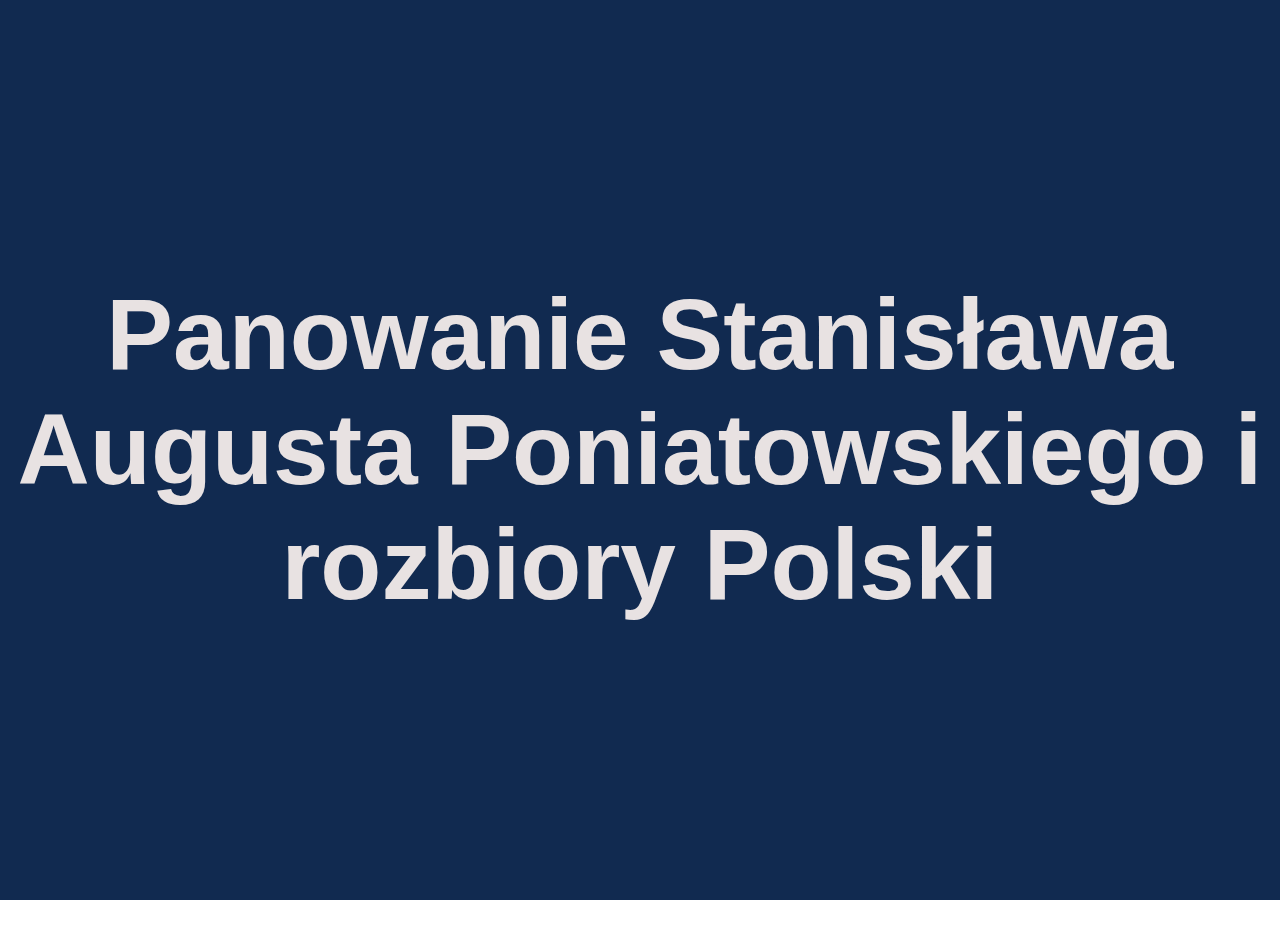
==== poniatowski/pr.html @ 858f9d77 "Add files via upload" ====
<!DOCTYPE html>
<html lang="pl">
<head>
    <meta charset="UTF-8">
    <meta http-equiv="X-UA-Compatible" content="IE=edge">
    <meta name="viewport" content="width=device-width, initial-scale=1.0">
    <link rel="stylesheet" href="../template/template.css">
    <script src="../template/template.js" defer></script>
    <title>Document</title>
</head>
<body>
    <div class="start blue">
        <div class="grid gc17 gr3">
            <div class="f50 gcs1 gcl17 grs2 grl1 flex f-ai-c fc"><h1>Panowanie Stanisława Augusta Poniatowskiego i rozbiory Polski</h1></div>
        </div> 
         <div class="grid gc17 gr8">
            <div class="f36 gcs1 gcl17 grs1 grl2 flex f-ai-c f-jc-c"><h1>Po czasach Sasa</h1></div>
            <div class="f22 fc gcs3 gcl4 grs3 grl2">
                <p>Pod koniec panowania Augusta III Sasa w Europie dokonało się wiele zmian sił państw. Spowodowane przez wojnę siedmioletnią pozycja państw Francji, Prus czy Austrii spadła gdy pozycja Rosji wzrosła. Niedługo po tym zginął sam August III pozostawiając tron otwarty, przykuwało nie tylko to tych co chcieli obiąć tron Polski ale i samych władców państw Europy by mieć na nim ich własnych podporządkowanych im ludzi w ramach sojuszu z Polską</p>
            </div>
            <div class="f22 fc gcs8 gcl4 grs5 grl3 flex f-ai-c">
                <p>Zaraz przed śmiercią Augusta na tron Rosji zasiadła Katarzyna II, która chciała wykożystać tą sytuacię w pomocy z wojną przeciwko Turcji, gdyż jej stary sojusznik będący Austrią był bardzo w osłabionym stanie. Katarzyna jednak nie tylko chciała zawrzeć sojusz z Polską lecz ją przyporządkować Rosji</p>
            </div>
            <div class="gcs13 gcl4 grs3 grl4"><img class="" src="img/1_August-III-Sas.jpg" alt=""></div>
        </div> 
         <div class="grid gc17 gr8">
            <div class="f36 gcs1 gcl17 grs1 grl2 flex f-ai-c f-jc-c"><h1>Katarzyna II Wielka</h1></div>
            <div class="gcs2 gcl4 grs3 grl4"><img src="img/2_Katarzyna-II.jpg" alt=""></div>
            <div class="f22 fc gcs7 gcl9 grs4 grl2 flex f-ai-c"><p>Katarzyna II Wielka (ur. 2.05.1729 Szczecin; zm. (6/17).11.1796 Petersburg) - Była ona księżniczką ahlanty oraz żoną Cara Rosji - Piotra III, która usiadła na tronie po zamordowaniu jej męża. Kontynuowała reformy Piotra Wielkiego władając "twardą ręką". Ustanowiła stam mieszczański i samorząd miejski (Manifest o wolności gospodarczej; Gramota o prawach i wygodach miejskich) odebrała prawa chłopom i nadała szlachcie. Bardzo karała za przejawy niezadowolenia. Zreformowała oświatę tworząc pierwszą w Rosji szkołę dla dziewcząt</p></div>
        </div> 
         <div class="grid gc17 gr8">
            <div class="f36 gcs1 gcl17 grs1 grl2 flex f-ai-c f-jc-c"><h1>Elekcja nowego króla</h1></div>
            <div class="f22 gcs3 gcl5 gcr3"><p>Po śmierci Augusta III Czartoryscy nie byli pewni swej wygranej w elekcji więc przybyli z armią do Polski by zdominować sejm konwokacyjny w celu wymuszenia władzy w Polsce przez wybranego przez nich kandydata - Stanisława Poniatowskiego. Podczas owego sejmu doszło też do reform w kraju: <br><br></p>
            <ul>
                <li>Zakazano użytku <i>liberum veto</i> podczas dyskusji o podatkach, takie uchwały miały być decydowane większością głosów</li>
                <li>Zlikwidowano wewnętrzne cła i myta</li>
                <li>Ustalono cło generalne</li>
                <li>Opodatkowano szlachtę posiadającą nieruchomości w mieście</li>
                <li>Utworzono koronne i litewskie Komisje Wojskowe</li>
                <li>Utworzono Komisje Skarbowe pomagające z utrzymaniem kontroli z wydatkami</li>
            </ul></div>
            <div class="f22 fc gcs10 gcl5 grs4">
                <p>Podczas sejmu elekcyjnego również znajdowała się armia rosyjska jednocześnie wymuszając wygranę ich kandydata.</p><br>
                <p>Stanisław Poniatowski w 1764r. został królem Polski jako Stanisław August. Z powodu narzucenia króla przez Rosję Stanisław August był bardzo nienawidzowy przez szlachtę</p>
            </div>
        </div> 
         <div class="grid gc17 gr8">
            <div class="f36 gcs1 gcl17 grs1 grl2 flex f-ai-c f-jc-c"><h1>Stanisław August Poniatowski</h1></div>
            <div class="gcs2 gcl4 grs3 grl4"><img src="img/4_Stanisław_II_August_Poniatowski_in_coronation_clothes.png" alt=""></div>
            <div class="f22 fc gcs7 gcl9 grs4 grl2 flex f-ai-c"><p>Stanisław August Poniatowski (ur. 17.01.1732 Wołczyn; zm. 12.02.1798 Petersburg) - Przed zostakiem królem był on w romansie z Katarzyną II przez to posiadał duże powiązanie z rodziną Czartoryskich. Polecony przez Katarzynę na króla został nim w latach 1764–1795 założył Szkołę Rycerską oraz organizował obiady czwartkowe które przyczyniły się do powstania wielu dzieł literackich oraz zjednoczenia uczestników. Podpisał Konfederację Targowicką przyczyniając się do rozbiorów Polski. Po jego abdykacji zamiszkał w Petersburgu żyjąc dobrym życiem. Miał wysokie wpływy na kulturę w Polsce</p></div>
        </div> 
         <div class="grid gc17 gr8">
            <div class="f36 gcs1 gcl17 grs1 grl2 flex f-ai-c f-jc-c"><h1>Obiady czwartkowe</h1></div>
            <div class="f36 gcs3 gcl13 grs3 grl2">
                <p class="fwb">Jak one powstały? Kto się znajdował? Gdzie się odbywały?</p>
                <div class="f22">
                    <p>
                        Poniatowski pobrał pomysł z istniejących w XVII w. salonów literackich w Francji gdzie uczestniczyła elita, lecz były one prowadzone przez kobiety, gdzie na obiadach jedynie znajdowali się mężczyźni.<br>
                        Na co tygodniowych obiadach znajdowali się różni artyści, działacze polityczni i społeczni wraz z samym organizatorem, było ich ok. 10 co ułatwiało im rozmowę między nimi oraz ukazywało to ich równość.<br>
                        Odbywały się one tygodniowo na Zamku królewskim i Łazienkach. <br>
                        W obiadach częstymi gościami byli: Ignacy Krasicki, Hugo Kołłątaj czy Józef Wybicki
                    </p>
                </div>
            </div>
            <div class="f36 gcs3 gcl13 grs5 grl2">
                <p class="fwb">O czym na nich rozmawiano?</p>
                <div class="f22">
                    <p>
                        Podobnie co do salonów literackich rozmawiano tam o utworach wszelkich rodzajów, lecz na obiadach rozmawiano także o polityce Kraju oraz czytano tam własne utwory literackie. Temat tam nigdy nie był narzucony. Owe utwory literackie były ukazywane w tygodniku <q>Zabawy Przyjemne i Pożyteczne</q> który ukazywał innym te teksty jak i służył jako propaganda. 
                    </p>
                </div>
            </div>
            <div class="f36 gcs3 gcl13 grs7 grl2">
                <p class="fwb">Co jedzono na nich?</p>
                <div class="f22">
                    <p>
                        Jedzono na nich wiele potraw. Były one przygotowywane przez Paula Tremo. Na początku pojawiały się zupy i przystawki. Następnie wchodziły mięsa i ryby. Pito tam herbatę, kawę oraz wykwintne wina. Sam król jedynie pił wodę
                    </p>
                </div>
            </div>
        </div> 
         <div class="grid gc17 gr8">
            <div class="f36 gcs1 gcl17 grs1 grl2 flex f-ai-c f-jc-c"><h1>Pierwsze reformy nowego króla</h1></div>
            <div class="f22 gcs3 gcl4 grs4"><p>Na początku swojego panowania Stanisław August kontynuował reformy rozpoczęte już na sejmie konwokacyjnym:</p><br>
            <ul>
                <li>Powołano gabinet rządowy zajmujący się dyplomacją i armią</li>
                <li>Założono mennicę państwową</li>
                <li>Zaczęto zakładać manufaktury i pierwsze spółki akcyjne</li>
                <li>Rozbudowano sieć połączeń pocztowych</li>
                <li>Powołano w Warszawie komisję dobrego porządku dbającą o dobre samopuczucie mieszkańców oraz rozwój gospodarczy</li>
                <li>Przeprowadzono lustrację majątków ziemskich stanowiących głównę źródło dochodów państwa</li>
            </ul>
            </div>
            <div class="f22 fc gcs8 gcl4 grs3 grl5 flex f-ai-c">
                <p>Poniatowski sam próbował przekonać szlachtę o konieczności reform, założył Szkołę Rycerską oraz czasopismo <i><q>Monitor</q></i>, które promowało tolerancję religijną, rozwoje w nauce, oraz rozmowy o prawach niższych swer. Zwalczano negatywne cechy społeczeństa, takie jak próżniactwo lub pijaństwo</p>
            </div>
            <div class="gcs13 gcl4 grs3"><img src="img/5_monitor.jpg" alt=""></div>
        </div> 
         <div class="grid gc17 gr8">
            <div class="f36 gcs1 gcl17 grs1 grl2 flex f-ai-c f-jc-c"><h1><i><q>Wyzwalanie ugniatanej mniejszości</q></i></h1></div>
            <div class="f22 fc gcs3 gcl5 grs3 grl2 flex f-ai-c">
                <p>Reformy króla bardzo nepokoiły Prusy, Rosję oraz polską szlachtę, trzecia grupa zwróciła się do Carycy by podjeła interwencje. Ta pod pretekstem zmniejszonej ilości praw dysydentów (innowierców) z czasów władania sasów oraz nieprzywrócenia tych praw w 1767r. wkroczyła wojskami rosyjskimi do Polski. Dysydenci pod osłoną wojsk związały dwie konfederacje. Protestancka w Toruniu oraz prawosławna w Słucku</p>
            </div>
            <div class="f22 fc gcs11 gcl5 grs3 grl2 flex f-ai-c">
                <p>W odpowiedzi katolicka szlachta zawiązała konfederację w Radomiu głosząc hasła o detronizacji króla oraz odrzucenia postulatów dysydentów. Jednak pod wpływem rosyjskiego ambasadora Mikołaja Repina katolicka szlachta zgłosiła się do Katarzyny o zapewnienie nienaruszalności ustroju kraju</p>
            </div>
            <div class="f22 gcs7 gcl5 grs6"><p>
                Mikołaj Repin więził i wysyłał do Rosji opozycję, a za pomocą armii panował nad posłami. Podczas tego sejmu (sejm repinowski) przywrócił prawa dydydentom oraz nadał prawa kardynalne:</p><br>
                <ul>
                    <li>Odnowienie wolnej elekcji</li>
                    <li>Przywrócenie <i>liberum veto</i></li>
                    <li>Ponowne stworzenie uni polsko-litewskiej</li>
                    <li>Prawo do wypowiedzenia szlachty przeciwko królowi</li>
                </ul>
            </div>
        </div> 
         <div class="grid gc17 gr8">
            <div class="f36 gcs1 gcl17 grs1 grl2 flex f-ai-c f-jc-c"><h1>Konfederacja barska</h1></div>
            <div class="f22 fc gcs3 gcl5 grs3 grl1"><p>Po sejmie repinowskim ukazała się słabość Polski i jej zależność od Rosji. Katolickiej szlachcie nie podobało się: równouprawnienie dysydentów, uległość króla oraz wojsko rosyjskie w Polsce. Postanowili oni zawiązać konfederację barską w 1768r. z Józefem Pułaskim oraz biskupem Michałem Krasińskim na czele. Dostali oni znacznie mniejszą pomoc od innych państw niż oczekiwali</p></div>
            <div class="f22 fc gcs11 gcl5 grs3 grl1"><p>W odpowiedzi na konfederację Stanisław wsparł się wojskiem rosyjskim. Bardzo szybko rozprawił się z konfederacją wygrywająć większość bitw. Doszło do radykalizacji postaw Konfederantów gdzie ogłosili bezkrólewie lub próbowali porwać króla przy tym tracąc wsparcie od innych państw. Konfederacja się zakończyła w 1772r. po kapitulacji oddziałów Jasnej Góry</p></div>
            <div class="f22 fc gcs7 gcl5 grs6 grl1"><p>Podczas konfederacji wybuchło powstanie chłopskie które nie było stłumione przez wojsko zajmujące się w tym czasie konfederacją. Do powstania dołączyli się kozacy. Odziały zaczęły mordować polską szlachtę, żydów oraz unitów. Do największej z nich doszło w Humaniu w 1768r. po czym zostało szybko stłumione przez wojska polskie i rosyjskie</p></div>
        </div> 
        <div class="grid gc17 gr8">
            <div class="f36 gcs1 gcl17 grs1 grl2 flex f-ai-c f-jc-c"><h1>I rozbiór (do spodni)</h1></div>
            <div class="f22 fc gcs3 gcl4 grs4"><p>Po związaniu konfederacji barskiej w 1768r. do wojny z Rosją przystąpiła Turcja. Konfederantom i Stanisławowi to wydarzenie wydawało się na pozytywne. Jednak wojska rosyjskie były znacznie silniejsze od tureckich i konfederacja tylko przeciągała wojnę. W 1771r. Katarzyna II postanowiła dokonać podziału Polski wraz z królem Prós Fryderykiem II, do podziału zaproszono Austrię. 5 sierpnia 1772r. podpisano traktaty rozbiorowe grabiac przy tym 1/3 terenów Polski</p></div>
            <div class="gcs9 gcl7 grs3"><img src="img/1.rozbiór.jpg" alt=""></div>
        </div>
        <div class="grid gc17 gr8">
            <div class="f36 gcs1 gcl17 grs1 grl2 flex f-ai-c f-jc-c"><h1>Sejm rozbiorowy</h1></div>
            <div class="f22 fc gcs3 gcl5 grs3">
                <p>Zaborcy chcieli zatwierdzenie rozbiorów od sejmu. Wielu się nie zgodziło jednakże byli później oni zastraszani lub przekupywani. W cely wstrzymania oporów postanowiono że powstanie konfederacja oraz, że marszałkiem zostanie Adam Poninski stronniczy Rosji. Choć próbowano to powstrzymywać z Tadeuszem Rejtanem na czele, w 1773r została podpisane zatwierdzenie I rozbioru Rzeczypospolitej</p>
            </div>
            <div class="f22 gcs11 gcl5 grs3">
                <p>W następnych dwóch latach sejmu doszło do zmian w systemie rządu. Powołano Radę Nieustającą składającą się z: króla, 18 posłów i 18 senatorów. Dzieliła się na 5 departamentów którym podlegała: <br>(Cała Rada Nieustająca miała na celu osłabienie państwa)</p><br>
                <ul>
                    <li>armia</li>
                    <li>skarbowość</li>
                    <li>dyplomacja</li>
                    <li>sprawy gospodarcze</li>
                    <li>sądownictwo</li>
                </ul>
            </div>
            <div class="f22 fc gcs7 gcl5 grs7">
                <p>Podczas tego sejmu w 1773r. również została ustanowiona Komisja Edukacji Narodowej. Jej szeroka działalność zmodernizowała edukację w Polsce</p>
            </div>
        </div>
        <div class="grid gc17 gr8">
            <div class="f36 gcs1 gcl17 grs1 grl2 flex f-ai-c f-jc-c"><h1>Komisja Edukacji Narodowej</h1></div>
            <div class="f30 gcs3 gcl11 grs3 fwh">
                <p>Pierwszy okres (1773-1780)</p>
            </div>
            <div class="f22 gcs3 gcl9 grs4">
                <p>Komisja Edukacji Narodowej (Barbie Ken) powstała w 1773 r. ze względu na rozwiązanie zakonu Jezuitów, który organizował edukację podstawową i średnią w Polsce do tego czasu. Składała się ona z 4 posłów oraz 4 senatorów z Ignacym Jakubm Massalskim jako prezesem (krótko będącym)</p>
            </div>
            <div class="f22 gcs3 gcl9 grs5">
                <p>Eksperci z wodzem - Hugo Kołłątajem (Towarzystwo do Ksiąg Elementarnych) stworzyli trzystopniowy model szkół:</p><br>
                <ul>
                    <li>Szkoły parafialne - przeznaczone dla niższych stanów</li>
                    <li>Szkoły powiatowe - przeznaczone dla rodzin szlacheckich i uzdolnionych uczniów</li>
                    <li>Uniwersytety (Wilno, Kraków)</li>
                </ul>
            </div>
            <div class="f22 gcs3 gcl9 grs7">
                <p>Towarzystwo do Ksiąg Elementarnych również opracowało pionierskie podręczniki, masę programów dla szkół podstawowych i średnich (ignorowane przez nauczycieli [byłych jezuitów]) oraz wprowadził język polski jako przedmiot nauczania i jako język mówiony w szkołach <br>
                W 1780 odrzucono kodeks szkół Kołłątaja przez sejm</p>
            </div>
            <img class="gcs13 gcl4 grs3" src="img/KEN_porecznik.png" alt="">
        </div>
        <div class="grid gc17 gr8">
            <div class="f36 gcs1 gcl17 grs1 grl2 flex f-ai-c f-jc-c"><h1>KEN c.d.</h1></div>
            <img class="gcs1 gcl5 grs3" src="img/barbie-ken.png" alt="" style="margin-top: 50px;">
            <div class="f30 gcs6 gcl9 grs3 fwh">
                <p>Drugi okres (1781-1788)</p>
            </div>
            <div class="f22 gcs6 gcl9 grs4">
                <p>Drugi okres był kontynuacją okresu pierwszego:<br></p>
                <ul>
                    <li>Nadano uniwersytom obowiązek nadzoru szkół średnich oraz podstawowych</li>
                    <li>Podjęto próbę reformy uczenia w uniwersyteteach, przekrztałcając je na nauczanie zawodowe</li>
                    <li>W szkołach podstawowych i średnich zaczęli być wymieniani uczący byli Jezuici za osoby uczone</li>
                    <li>KEN przyporządkowało sobie szkoły zakonne</li>
                </ul>
            </div>
            <div class="f30 gcs6 gcl9 grs6 fwh">
                <p>Trzeci okres (od 1789 do 1794)</p>
            </div>
            <div class="f22 gcs6 gcl9 grs7">
                <p>Podczas trzeciego okresu była przeforsowana Konstytucja 3 maja robiąc KEN prymasa Polski oraz ministra oświaty</p>
                <p>KEN zakończyło się po wygrnanej Targowicy odbierając władzę nad szkołami zakonnymi oraz zmienając jej skład <br>
                Wielu z członków KEN przed zmianą zostało skazane na śmierć wymuszając ucieczkę z kraju</p>
            </div>
        </div>
        <div class="grid gc17 gr8">
            <div class="f36 gcs1 gcl17 grs1 grl2 flex f-ai-c f-jc-c"><h1>Hugo Kołłątaj</h1></div>
            <div class="f22 fc gcs3 gcl9 grs5"><p>Był on pisarzem, publicystą oraz politykiem. Jeden z najbardziej wpływowych osób podczas Polski stanisławowskiej. Należał do Komisji Edukacji Narodowej oraz Towarzystwa do Ksiąg Elementarnych. Otaczał się grupą ludzi o podobnych, radykalnych poglądach, które głosił. Należał do stronnictwa patrotycznego podczas Wielkiego Sejmu. Jeden z autorów Konstytucji 3 maja. Podczas przegrywania wojny z Targowicą dołączył się do niej. Skazany na śmierć po zakonczeniu wojny. Uciekł z kraju.</p></div>
            <img src="img/Hugo_kołotaj.jpg" alt="" class="gcs13 gcl4 grs3">
        </div>
        <div class="grid gc17 gr8">
            <div class="f36 gcs1 gcl17 grs1 grl2 flex f-ai-c f-jc-c"><h1>Co dalej?</h1></div>
            <div class="f22 fc gcs3 gcl4 grs4">
                <p>Po sejmie rozbiorowym ambasadorzy rosyjscy kontynuowały pogarszać relacje szlachty z królem. <br>
                Doszło do zrozumiena że bez zgody rosyjskiej nie dojdzie do znaczących reform</p>
                <p>Stanisław August postanowił wykonać zmainy za pomocą Rady Nieustającej, jednak podczas próby ustanowienia kodesksu Zamojskiego, który miał nadać prawa chłopom oraz mieszczanom i uniezależnić kościół, szlachta się nie zgodiła</p>
            </div>
            <div class="f22 fc gcs8 gcl4 grs5">
                <p>Przez współpracę z przedstawicielem Rosji w 1780 r. wojska rosyjskie opóściły polskę. Jednak współpraca również dalej niszczyła relacje króla z szlachtą co doprowadziło do chęci reform</p>
            </div>
            <img src="img/Kołacz_krolewski.jpg" alt="" class="gcs13 gcl3 grs3">
        </div>
        <div class="grid gc17 gr8">
            <div class="f36 gcs1 gcl17 grs1 grl2 flex f-ai-c f-jc-c"><h1>August i wojna z Turcją</h1></div>
            <div class="f22 gcs5 gcl4 grs4">
                <p>Podczas wojny Rosji z Turcją król Polski postanowił wykorzystać sytuację i w 1787 r. złożyć propozycję Katarzynie: <br>
                Za wsparcie 45 tyś. polską piechotą do walki z Turcją król mógł: </p>
                <ul>
                    <li>Przeprowadzić reformy polityczne</li>
                    <li>Powiększyć armię</li>
                    <li>Zwołać sejm chroniony przed <i>liberum veto</i></li>
                </ul>
                <p>Dopiero rok później caryca zgodziła się na wsparcie 12 tyś. armią lecz nie zgodziła się na przeprowadzenie reform politycznych</p>
            </div>
            <div class="f22 gcs10 gcl4 grs4">
                <p>Ze względu na długi czas zatwierdzenia umowy w Polsce nienawiść szlachty do Rosji rosła <br>
                Niezadowolony tym sojuszem był także król Prus, który później przekonał Katarzynę do porzucenia sojuszu z Polską na rzecz wzbogacenia się na niej. Jednak udało się zwołać sejm nim do tego wszystkiegod doszło</p>
            </div>
        </div>
        <div class="grid gc17 gr3">
            <div class="f36 gcs1 gcl17 grs2 grl1 flex f-ai-c f-jc-c f-fd-c"><h1>I tak właśnie Poniatowski uratował Polskę</h1><h3>Koniec</h3></div>
        </div>
        <div class="grid gc17 gr8">
            <div class="f36 gcs1 gcl17 grs1 grl2 flex f-ai-c f-jc-c"><h1>Sejm wielki (czteroletni)</h1></div>
            <div class="f22 fc gcs3 gcl13 grs3 grl2 flex f-ai-c">
                <p>Sejm został zwołany zaraz po zgodzie Kataryny, ze względu na chęć społeczeństwa do przeprowadzenia natychmiastowych reform. Jako marszałków wybrano Stanisława Małachowskiego (Patriotyczne) a także Kazimierza Nestora Sapiechy (Hetmańskie)</p>
            </div>
            <div class="f22 fc gcs7 gcl4 grs5">
                <p>Posłowie podzielili się na trzy obozy</p>
            </div>
            <div class="f22 fc gcs2 gcl4 grs6">
                <p class="fwh f26">Stronnictwo Królewskie</p><br>
                <p>Chcieli zniwelować <i>liberum veto</i>, dążyli do porozymienia z Rosją oraz chcieli powoli wykonywać reformy by nie prowokować zaborców. Ze względu na podobne idee współpracowali z obozem patriotycznym</p>
            </div>
            <div class="f22 fc gcs7 gcl4 grs6">
                <p class="fwh f26">Stronnictwo Patriotyczne</p><br>
                <p>Dążyli do niwelacji <i>liberum veto</i>, znacznych reform państwa: usprawnienia rządu i sejmu, zwiększenie praw mieszczan, zerwania sojuszu z Rosją i stworzenia jednego z Prusami</p>
            </div>
            <div class="f22 fc gcs12 gcl4 grs6">
                <p class="fwh f26">Stronnictwo Hetmańskie</p><br>
                <p>Chcieli jak najmnieszych zmian by mieli jak najwięcej, sprzeciwiali się reformom, byli tymi którzy poprosili o pomoc Katarzynę II o przywrócenie Polski do z przed reform (Konfederacja Targowicka)</p>
            </div>
        </div>
        <div class="grid gc17 gr8">
            <div class="f36 gcs1 gcl17 grs1 grl2 flex f-ai-c f-jc-c"><h1>3P czyli Ponowna Próba Reform</h1></div>
            <div class="f24 gcs5 gcl9 grs3 fc fwb">
                <p>Podczas reform obozy nie hetmańskie współpracowały ze sobą do naprawy państwa, oraz poparły o przedłużenie sejmu o dwa lata by to kontynuować:</p>
            </div>
            <div class="f22 gcs4 gcl4 grs4 fc flex f-ai-c f-jc-c">
                <p>Pierwsze dwa lata</p>
            </div>
            <div class="f22 gcs4 gcl4 grs5 fc">
                <ul>
                    <li>Zlikwidowano Departament Wojskowy wzamian za powołanie Komisji Wojskowej</li>
                    <li>Zlikwidowano Radę Nieustającą, sejm pełnił rolę ustawodawczą i wykonawczą</li>
                    <li>Uchwalono ofiarę wieczystą: Podatek na armię wynoszący 10% dochodów szlachty i 20% dochodów duchowieństwa</li>
                    <li>Zaprzestano sojuszu z Rosją na rzecz sojuszu z Prusami</li>
                </ul>
            </div>
            <div class="f22 gcs11 gcl4 grs4 fc flex f-ai-c f-jc-c">
                <p>Następne dwa lata (Ustawy robione głównie w ukryciu)</p>
            </div>
            <div class="f22 gcs11 gcl4 grs5 fc">
                <ul>
                    <li>Ustawa o sejmikach - gołota traci prawo do głosowania</li>
                    <li>Prawo o miastach królewskich - Uprawnienie mieszczan do nietykalności osobistej i majątkowej, nabywania ziemy, dostępu do urzędów, godności duchowych i rang oficerskich; szlachta mogła się zajmować handlem i rzemiosłem</li>
                </ul>
            </div>
        </div>
        <!-- <div class="grid gc17 gr8">
            <div class="f36 gcs1 gcl17 grs1 grl2 flex f-ai-c f-jc-c"><h1>Konstytyucja 3 maja</h1></div>
        </div> -->
        <!-- <div class="grid gc17 gr8">
            <div class="f36 gcs1 gcl17 grs1 grl2 flex f-ai-c f-jc-c"><h1>Konfederacja Targowicka</h1></div>
        </div> -->
        <!-- <div class="grid gc17 gr8">
            <div class="f36 gcs1 gcl17 grs1 grl2 flex f-ai-c f-jc-c"><h1>Wojna przeciwko Targowicy</h1></div>
        </div> -->
        <!-- <div class="grid gc17 gr8">
            <div class="f36 gcs1 gcl17 grs1 grl2 flex f-ai-c f-jc-c"><h1>II rozbiór (do majtek)</h1></div>
        </div> -->
    </div>
</body>
</html>
---- template/template.css ----
* {
    margin: 0;
    padding: 0;
    box-sizing: 0;
    font-family: Arial, Helvetica, sans-serif;
}

div.start {
    width: 100vw;
    height: 100vh;
}

div.start > div, section {
    width: 100%;
    height: 100%;  
    position: absolute;
    top: 0;
    left: 0;
    transition: opacity 0.6s;
    opacity: 0;
}

.o1 {opacity: 1 !important;}

.blue {
    background-color: #112a50;
    color: #e8e2e2;
}
.yellow {
    background-color: #9c9f73;
    color: #000c1e;
}

.blue span {
    font-weight: 700;
    background-color: #f2ff3878;
    color: red;
}
.yellow span {
    font-weight: 700;
    background-color: #20d2e98e;
    color: red;
}

.fc {text-align: center;}
.fl {text-align: left;}
.fr {text-align: right;}

.fwb {font-weight: bold;}
.fwn {font-weight: normal;}
.fwh {font-weight: 1000;}

.f8 {font-size: 8px;}
.f10 {font-size: 10px;}
.f12 {font-size: 12px;}
.f14 {font-size: 14px;}
.f16 {font-size: 16px;}
.f20 {font-size: 20px;}
.f22 {font-size: 22px;}
.f24 {font-size: 24px;}
.f26 {font-size: 26px;}
.f30 {font-size: 30px;}
.f36 {font-size: 36px;}
.f40 {font-size: 40px;}
.f50 {font-size: 50px;}
.f56 {font-size: 56px;}
.f60 {font-size: 60px;}
.f72 {font-size: 72px;}
.f80 {font-size: 80px;}

.p4 {padding: 4px;}
.p5 {padding: 5px;}
.p8 {padding: 8px;}
.p10 {padding: 10px;}
.p15 {padding: 15px;}
.p20 {padding: 20px;}
.p25 {padding: 25px;}
.p30 {padding: 30px;}
.p50 {padding: 50px;}

.ma {margin: auto;}

.grid {display: grid;}

.gc8 {grid-template-columns: repeat( auto-fill, calc(100% / 8))} 
.gc12 {grid-template-columns: repeat( auto-fill, calc(100% / 12))} 
.gc17 {grid-template-columns: repeat( auto-fill, calc(100% / 17))} 
.gc20 {grid-template-columns: repeat( auto-fill, calc(100% / 20))}

.gcs1 {grid-column-start: 1;}
.gcs2 {grid-column-start: 2;}
.gcs3 {grid-column-start: 3;}
.gcs4 {grid-column-start: 4;}
.gcs5 {grid-column-start: 5;}
.gcs6 {grid-column-start: 6;}
.gcs7 {grid-column-start: 7;}
.gcs8 {grid-column-start: 8;}
.gcs9 {grid-column-start: 9;}
.gcs10 {grid-column-start: 10;}
.gcs11 {grid-column-start: 11;}
.gcs12 {grid-column-start: 12;}
.gcs13 {grid-column-start: 13;}
.gcs14 {grid-column-start: 14;}
.gcs15 {grid-column-start: 15;}
.gcs16 {grid-column-start: 16;}
.gcs17 {grid-column-start: 17;}
.gcs18 {grid-column-start: 18;}
.gcs19 {grid-column-start: 19;}
.gcs20 {grid-column-start: 20;}

.gcl1 {grid-column-end: span 1;}
.gcl2 {grid-column-end: span 2;}
.gcl3 {grid-column-end: span 3;}
.gcl4 {grid-column-end: span 4;}
.gcl5 {grid-column-end: span 5;}
.gcl6 {grid-column-end: span 6;}
.gcl7 {grid-column-end: span 7;}
.gcl8 {grid-column-end: span 8;}
.gcl9 {grid-column-end: span 9;}
.gcl10 {grid-column-end: span 10;}
.gcl11 {grid-column-end: span 11;}
.gcl12 {grid-column-end: span 12;}
.gcl13 {grid-column-end: span 13;}
.gcl14 {grid-column-end: span 14;}
.gcl15 {grid-column-end: span 15;}
.gcl16 {grid-column-end: span 16;}
.gcl17 {grid-column-end: span 17;}
.gcl18 {grid-column-end: span 18;}
.gcl19 {grid-column-end: span 19;}
.gcl20 {grid-column-end: span 20;}

.gr3 {grid-template-rows: repeat(auto-fill, calc(100% / 3));}
.gr6 {grid-template-rows: repeat(auto-fill, calc(100% / 6));} 
.gr8 {grid-template-rows: repeat(auto-fill, calc(100% / 8));}
.gr12 {grid-template-rows: repeat(auto-fill, calc(100% / 12));}

.grs1 {grid-row-start: 1;}
.grs2 {grid-row-start: 2;}
.grs3 {grid-row-start: 3;}
.grs4 {grid-row-start: 4;}
.grs5 {grid-row-start: 5;}
.grs6 {grid-row-start: 6;}
.grs7 {grid-row-start: 7;}
.grs8 {grid-row-start: 8;}
.grs9 {grid-row-start: 9;}
.grs10 {grid-row-start: 10;}
.grs11 {grid-row-start: 11;}
.grs12 {grid-row-start: 12;}

.grl1 {grid-row-end: span 1;}
.grl2 {grid-row-end: span 2;}
.grl3 {grid-row-end: span 3;}
.grl4 {grid-row-end: span 4;}
.grl5 {grid-row-end: span 5;}
.grl6 {grid-row-end: span 6;}
.grl7 {grid-row-end: span 7;}
.grl8 {grid-row-end: span 8;}
.grl9 {grid-row-end: span 9;}
.grl10 {grid-row-end: span 10;}
.grl11 {grid-row-end: span 11;}
.grl12 {grid-row-end: span 12;}

.flex {display: flex;}

.f-jc-c { justify-content: center;} 
.f-jc-sa { justify-content: space-around;} 
.f-jc-sb { justify-content: space-between;} 
.f-jc-se { justify-content: space-evenly;} 
.f-jc-fs { justify-content: flex-start;} 
.f-jc-fe { justify-content: flex-end;}

.f-ai-c { align-items: center;}
.f-ai-fs { align-items: flex-start;} 
.f-ai-fe { align-items: flex-end;}

.f-fd-c {flex-direction: column;}
.f-fd-r {flex-direction: row;}
.f-fd-cr {flex-direction: column-reverse;}
.f-fd-rr {flex-direction: row-reverse;}

.f-as-c {align-self: center;}
.f-as-fs {align-self: flex-start;}
.f-as-fe {align-self: flex-end;}

.f-as-c {align-self: center;}
.f-as-fs {align-self: flex-start;}
.f-as-fe {align-self: flex-end;}

img {
    display: block;
    width: 100%;
}

.left, .right {
    z-index: 100000;
    width: 50%;
    height: 100%;
}
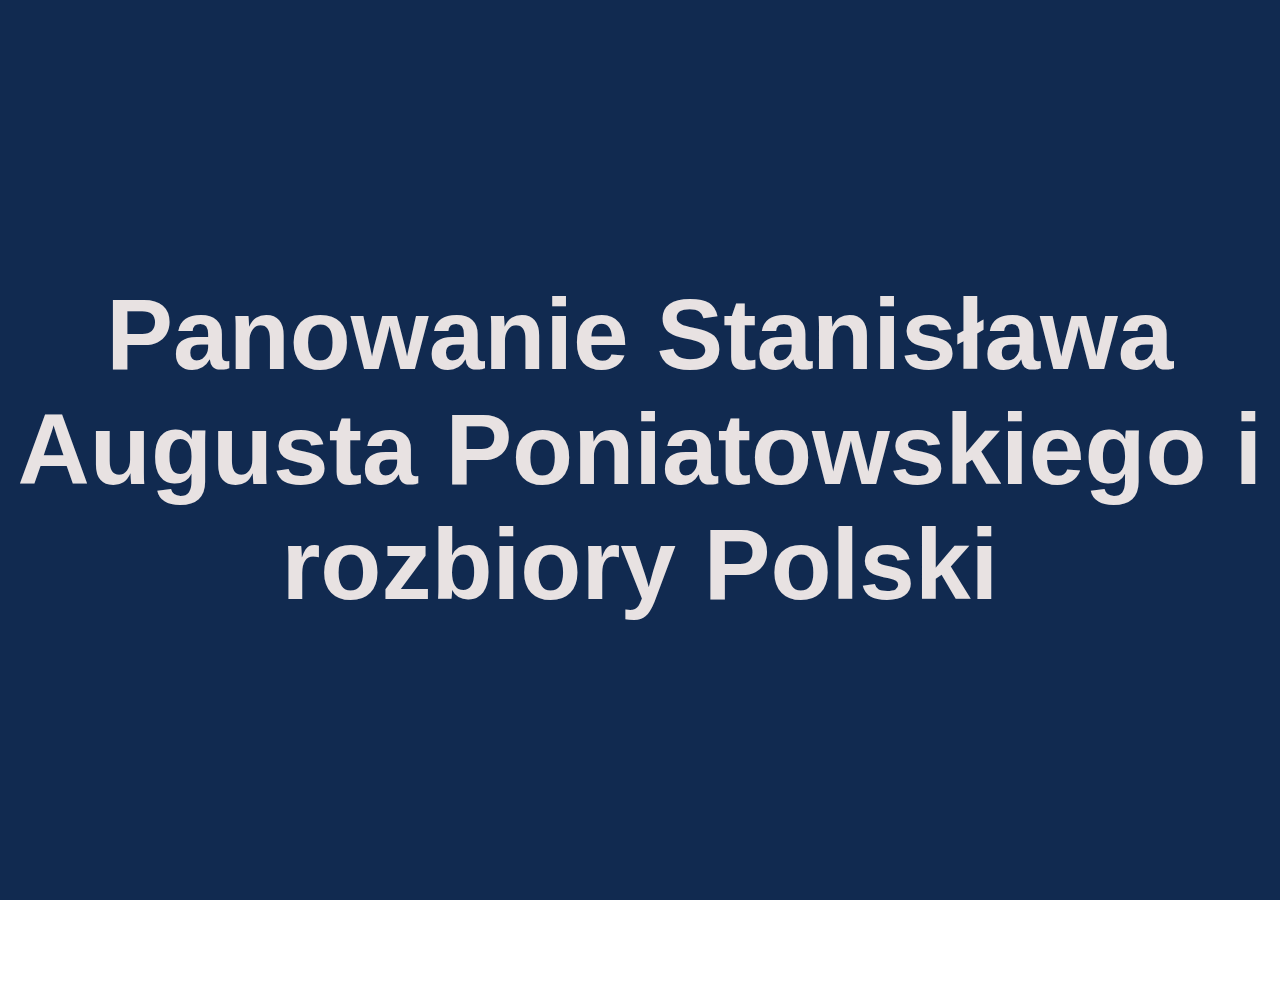
==== commit 03345581: "Update pr.html" ====
--- a/poniatowski/pr.html
+++ b/poniatowski/pr.html
@@ -14,23 +14,23 @@
             <div class="f50 gcs1 gcl17 grs2 grl1 flex f-ai-c fc"><h1>Panowanie Stanisława Augusta Poniatowskiego i rozbiory Polski</h1></div>
         </div> 
          <div class="grid gc17 gr8">
-            <div class="f36 gcs1 gcl17 grs1 grl2 flex f-ai-c f-jc-c"><h1>Po czasach Sasa</h1></div>
-            <div class="f22 fc gcs3 gcl4 grs3 grl2">
+            <div class="fe2 gcs1 gcl17 grs1 grl2 flex f-ai-c f-jc-c"><h1>Po czasach Sasa</h1></div>
+            <div class="fe1 fc gcs3 gcl4 grs3 grl2">
                 <p>Pod koniec panowania Augusta III Sasa w Europie dokonało się wiele zmian sił państw. Spowodowane przez wojnę siedmioletnią pozycja państw Francji, Prus czy Austrii spadła gdy pozycja Rosji wzrosła. Niedługo po tym zginął sam August III pozostawiając tron otwarty, przykuwało nie tylko to tych co chcieli obiąć tron Polski ale i samych władców państw Europy by mieć na nim ich własnych podporządkowanych im ludzi w ramach sojuszu z Polską</p>
             </div>
-            <div class="f22 fc gcs8 gcl4 grs5 grl3 flex f-ai-c">
+            <div class="fe1 fc gcs8 gcl4 grs5 grl3 flex f-ai-c">
                 <p>Zaraz przed śmiercią Augusta na tron Rosji zasiadła Katarzyna II, która chciała wykożystać tą sytuacię w pomocy z wojną przeciwko Turcji, gdyż jej stary sojusznik będący Austrią był bardzo w osłabionym stanie. Katarzyna jednak nie tylko chciała zawrzeć sojusz z Polską lecz ją przyporządkować Rosji</p>
             </div>
             <div class="gcs13 gcl4 grs3 grl4"><img class="" src="img/1_August-III-Sas.jpg" alt=""></div>
         </div> 
          <div class="grid gc17 gr8">
-            <div class="f36 gcs1 gcl17 grs1 grl2 flex f-ai-c f-jc-c"><h1>Katarzyna II Wielka</h1></div>
+            <div class="fe2 gcs1 gcl17 grs1 grl2 flex f-ai-c f-jc-c"><h1>Katarzyna II Wielka</h1></div>
             <div class="gcs2 gcl4 grs3 grl4"><img src="img/2_Katarzyna-II.jpg" alt=""></div>
-            <div class="f22 fc gcs7 gcl9 grs4 grl2 flex f-ai-c"><p>Katarzyna II Wielka (ur. 2.05.1729 Szczecin; zm. (6/17).11.1796 Petersburg) - Była ona księżniczką ahlanty oraz żoną Cara Rosji - Piotra III, która usiadła na tronie po zamordowaniu jej męża. Kontynuowała reformy Piotra Wielkiego władając "twardą ręką". Ustanowiła stam mieszczański i samorząd miejski (Manifest o wolności gospodarczej; Gramota o prawach i wygodach miejskich) odebrała prawa chłopom i nadała szlachcie. Bardzo karała za przejawy niezadowolenia. Zreformowała oświatę tworząc pierwszą w Rosji szkołę dla dziewcząt</p></div>
-        </div> 
-         <div class="grid gc17 gr8">
-            <div class="f36 gcs1 gcl17 grs1 grl2 flex f-ai-c f-jc-c"><h1>Elekcja nowego króla</h1></div>
-            <div class="f22 gcs3 gcl5 gcr3"><p>Po śmierci Augusta III Czartoryscy nie byli pewni swej wygranej w elekcji więc przybyli z armią do Polski by zdominować sejm konwokacyjny w celu wymuszenia władzy w Polsce przez wybranego przez nich kandydata - Stanisława Poniatowskiego. Podczas owego sejmu doszło też do reform w kraju: <br><br></p>
+            <div class="fe1 fc gcs7 gcl9 grs4 grl2 flex f-ai-c"><p>Katarzyna II Wielka (ur. 2.05.1729 Szczecin; zm. (6/17).11.1796 Petersburg) - Była ona księżniczką ahlanty oraz żoną Cara Rosji - Piotra III, która usiadła na tronie po zamordowaniu jej męża. Kontynuowała reformy Piotra Wielkiego władając "twardą ręką". Ustanowiła stam mieszczański i samorząd miejski (Manifest o wolności gospodarczej; Gramota o prawach i wygodach miejskich) odebrała prawa chłopom i nadała szlachcie. Bardzo karała za przejawy niezadowolenia. Zreformowała oświatę tworząc pierwszą w Rosji szkołę dla dziewcząt</p></div>
+        </div> 
+         <div class="grid gc17 gr8">
+            <div class="fe2 gcs1 gcl17 grs1 grl2 flex f-ai-c f-jc-c"><h1>Elekcja nowego króla</h1></div>
+            <div class="fe1 gcs3 gcl5 gcr3"><p>Po śmierci Augusta III Czartoryscy nie byli pewni swej wygranej w elekcji więc przybyli z armią do Polski by zdominować sejm konwokacyjny w celu wymuszenia władzy w Polsce przez wybranego przez nich kandydata - Stanisława Poniatowskiego. Podczas owego sejmu doszło też do reform w kraju: <br><br></p>
             <ul>
                 <li>Zakazano użytku <i>liberum veto</i> podczas dyskusji o podatkach, takie uchwały miały być decydowane większością głosów</li>
                 <li>Zlikwidowano wewnętrzne cła i myta</li>
@@ -39,21 +39,21 @@
                 <li>Utworzono koronne i litewskie Komisje Wojskowe</li>
                 <li>Utworzono Komisje Skarbowe pomagające z utrzymaniem kontroli z wydatkami</li>
             </ul></div>
-            <div class="f22 fc gcs10 gcl5 grs4">
+            <div class="fe1 fc gcs10 gcl5 grs4">
                 <p>Podczas sejmu elekcyjnego również znajdowała się armia rosyjska jednocześnie wymuszając wygranę ich kandydata.</p><br>
                 <p>Stanisław Poniatowski w 1764r. został królem Polski jako Stanisław August. Z powodu narzucenia króla przez Rosję Stanisław August był bardzo nienawidzowy przez szlachtę</p>
             </div>
         </div> 
          <div class="grid gc17 gr8">
-            <div class="f36 gcs1 gcl17 grs1 grl2 flex f-ai-c f-jc-c"><h1>Stanisław August Poniatowski</h1></div>
+            <div class="fe2 gcs1 gcl17 grs1 grl2 flex f-ai-c f-jc-c"><h1>Stanisław August Poniatowski</h1></div>
             <div class="gcs2 gcl4 grs3 grl4"><img src="img/4_Stanisław_II_August_Poniatowski_in_coronation_clothes.png" alt=""></div>
-            <div class="f22 fc gcs7 gcl9 grs4 grl2 flex f-ai-c"><p>Stanisław August Poniatowski (ur. 17.01.1732 Wołczyn; zm. 12.02.1798 Petersburg) - Przed zostakiem królem był on w romansie z Katarzyną II przez to posiadał duże powiązanie z rodziną Czartoryskich. Polecony przez Katarzynę na króla został nim w latach 1764–1795 założył Szkołę Rycerską oraz organizował obiady czwartkowe które przyczyniły się do powstania wielu dzieł literackich oraz zjednoczenia uczestników. Podpisał Konfederację Targowicką przyczyniając się do rozbiorów Polski. Po jego abdykacji zamiszkał w Petersburgu żyjąc dobrym życiem. Miał wysokie wpływy na kulturę w Polsce</p></div>
-        </div> 
-         <div class="grid gc17 gr8">
-            <div class="f36 gcs1 gcl17 grs1 grl2 flex f-ai-c f-jc-c"><h1>Obiady czwartkowe</h1></div>
-            <div class="f36 gcs3 gcl13 grs3 grl2">
+            <div class="fe1 fc gcs7 gcl9 grs4 grl2 flex f-ai-c"><p>Stanisław August Poniatowski (ur. 17.01.1732 Wołczyn; zm. 12.02.1798 Petersburg) - Przed zostakiem królem był on w romansie z Katarzyną II przez to posiadał duże powiązanie z rodziną Czartoryskich. Polecony przez Katarzynę na króla został nim w latach 1764–1795 założył Szkołę Rycerską oraz organizował obiady czwartkowe które przyczyniły się do powstania wielu dzieł literackich oraz zjednoczenia uczestników. Podpisał Konfederację Targowicką przyczyniając się do rozbiorów Polski. Po jego abdykacji zamiszkał w Petersburgu żyjąc dobrym życiem. Miał wysokie wpływy na kulturę w Polsce</p></div>
+        </div>
+         <div class="grid gc17 gr8">
+            <div class="fe2 gcs1 gcl17 grs1 grl2 flex f-ai-c f-jc-c"><h1>Obiady czwartkowe</h1></div>
+            <div class="fe2 gcs3 gcl13 grs3 grl2">
                 <p class="fwb">Jak one powstały? Kto się znajdował? Gdzie się odbywały?</p>
-                <div class="f22">
+                <div class="fe1">
                     <p>
                         Poniatowski pobrał pomysł z istniejących w XVII w. salonów literackich w Francji gdzie uczestniczyła elita, lecz były one prowadzone przez kobiety, gdzie na obiadach jedynie znajdowali się mężczyźni.<br>
                         Na co tygodniowych obiadach znajdowali się różni artyści, działacze polityczni i społeczni wraz z samym organizatorem, było ich ok. 10 co ułatwiało im rozmowę między nimi oraz ukazywało to ich równość.<br>
@@ -62,17 +62,17 @@
                     </p>
                 </div>
             </div>
-            <div class="f36 gcs3 gcl13 grs5 grl2">
+            <div class="fe2 gcs3 gcl13 grs5 grl2">
                 <p class="fwb">O czym na nich rozmawiano?</p>
-                <div class="f22">
+                <div class="fe1">
                     <p>
                         Podobnie co do salonów literackich rozmawiano tam o utworach wszelkich rodzajów, lecz na obiadach rozmawiano także o polityce Kraju oraz czytano tam własne utwory literackie. Temat tam nigdy nie był narzucony. Owe utwory literackie były ukazywane w tygodniku <q>Zabawy Przyjemne i Pożyteczne</q> który ukazywał innym te teksty jak i służył jako propaganda. 
                     </p>
                 </div>
             </div>
-            <div class="f36 gcs3 gcl13 grs7 grl2">
+            <div class="fe2 gcs3 gcl13 grs7 grl2">
                 <p class="fwb">Co jedzono na nich?</p>
-                <div class="f22">
+                <div class="fe1">
                     <p>
                         Jedzono na nich wiele potraw. Były one przygotowywane przez Paula Tremo. Na początku pojawiały się zupy i przystawki. Następnie wchodziły mięsa i ryby. Pito tam herbatę, kawę oraz wykwintne wina. Sam król jedynie pił wodę
                     </p>
@@ -80,8 +80,8 @@
             </div>
         </div> 
          <div class="grid gc17 gr8">
-            <div class="f36 gcs1 gcl17 grs1 grl2 flex f-ai-c f-jc-c"><h1>Pierwsze reformy nowego króla</h1></div>
-            <div class="f22 gcs3 gcl4 grs4"><p>Na początku swojego panowania Stanisław August kontynuował reformy rozpoczęte już na sejmie konwokacyjnym:</p><br>
+            <div class="fe2 gcs1 gcl17 grs1 grl2 flex f-ai-c f-jc-c"><h1>Pierwsze reformy nowego króla</h1></div>
+            <div class="fe1 gcs3 gcl4 grs3"><p>Na początku swojego panowania Stanisław August kontynuował reformy rozpoczęte już na sejmie konwokacyjnym:</p><br>
             <ul>
                 <li>Powołano gabinet rządowy zajmujący się dyplomacją i armią</li>
                 <li>Założono mennicę państwową</li>
@@ -91,20 +91,20 @@
                 <li>Przeprowadzono lustrację majątków ziemskich stanowiących głównę źródło dochodów państwa</li>
             </ul>
             </div>
-            <div class="f22 fc gcs8 gcl4 grs3 grl5 flex f-ai-c">
-                <p>Poniatowski sam próbował przekonać szlachtę o konieczności reform, założył Szkołę Rycerską oraz czasopismo <i><q>Monitor</q></i>, które promowało tolerancję religijną, rozwoje w nauce, oraz rozmowy o prawach niższych swer. Zwalczano negatywne cechy społeczeństa, takie jak próżniactwo lub pijaństwo</p>
+            <div class="fe1 fc gcs8 gcl4 grs3 grl5 flex f-ai-c">
+                <p>Poniatowski sam próbował przekonać szlachtę o konieczności reform, założył Szkołę Rycerską oraz czasopismo <i><q>Monitor</q></i>, które promowało tolerancję religijną, rozwoje w nauce, oraz rozmowy o prawach niższych swer. Zwalczano negatywne cechy społeczeństwa, takie jak próżniactwo lub pijaństwo</p>
             </div>
             <div class="gcs13 gcl4 grs3"><img src="img/5_monitor.jpg" alt=""></div>
         </div> 
          <div class="grid gc17 gr8">
-            <div class="f36 gcs1 gcl17 grs1 grl2 flex f-ai-c f-jc-c"><h1><i><q>Wyzwalanie ugniatanej mniejszości</q></i></h1></div>
-            <div class="f22 fc gcs3 gcl5 grs3 grl2 flex f-ai-c">
+            <div class="fe2 gcs1 gcl17 grs1 grl2 flex f-ai-c f-jc-c"><h1><i><q>Wyzwalanie ugniatanej mniejszości</q></i></h1></div>
+            <div class="fe1 fc gcs3 gcl5 grs3 grl2 flex f-ai-c">
                 <p>Reformy króla bardzo nepokoiły Prusy, Rosję oraz polską szlachtę, trzecia grupa zwróciła się do Carycy by podjeła interwencje. Ta pod pretekstem zmniejszonej ilości praw dysydentów (innowierców) z czasów władania sasów oraz nieprzywrócenia tych praw w 1767r. wkroczyła wojskami rosyjskimi do Polski. Dysydenci pod osłoną wojsk związały dwie konfederacje. Protestancka w Toruniu oraz prawosławna w Słucku</p>
             </div>
-            <div class="f22 fc gcs11 gcl5 grs3 grl2 flex f-ai-c">
+            <div class="fe1 fc gcs11 gcl5 grs3 grl2 flex f-ai-c">
                 <p>W odpowiedzi katolicka szlachta zawiązała konfederację w Radomiu głosząc hasła o detronizacji króla oraz odrzucenia postulatów dysydentów. Jednak pod wpływem rosyjskiego ambasadora Mikołaja Repina katolicka szlachta zgłosiła się do Katarzyny o zapewnienie nienaruszalności ustroju kraju</p>
             </div>
-            <div class="f22 gcs7 gcl5 grs6"><p>
+            <div class="fe1 gcs7 gcl5 grs6"><p>
                 Mikołaj Repin więził i wysyłał do Rosji opozycję, a za pomocą armii panował nad posłami. Podczas tego sejmu (sejm repinowski) przywrócił prawa dydydentom oraz nadał prawa kardynalne:</p><br>
                 <ul>
                     <li>Odnowienie wolnej elekcji</li>
@@ -115,22 +115,22 @@
             </div>
         </div> 
          <div class="grid gc17 gr8">
-            <div class="f36 gcs1 gcl17 grs1 grl2 flex f-ai-c f-jc-c"><h1>Konfederacja barska</h1></div>
-            <div class="f22 fc gcs3 gcl5 grs3 grl1"><p>Po sejmie repinowskim ukazała się słabość Polski i jej zależność od Rosji. Katolickiej szlachcie nie podobało się: równouprawnienie dysydentów, uległość króla oraz wojsko rosyjskie w Polsce. Postanowili oni zawiązać konfederację barską w 1768r. z Józefem Pułaskim oraz biskupem Michałem Krasińskim na czele. Dostali oni znacznie mniejszą pomoc od innych państw niż oczekiwali</p></div>
-            <div class="f22 fc gcs11 gcl5 grs3 grl1"><p>W odpowiedzi na konfederację Stanisław wsparł się wojskiem rosyjskim. Bardzo szybko rozprawił się z konfederacją wygrywająć większość bitw. Doszło do radykalizacji postaw Konfederantów gdzie ogłosili bezkrólewie lub próbowali porwać króla przy tym tracąc wsparcie od innych państw. Konfederacja się zakończyła w 1772r. po kapitulacji oddziałów Jasnej Góry</p></div>
-            <div class="f22 fc gcs7 gcl5 grs6 grl1"><p>Podczas konfederacji wybuchło powstanie chłopskie które nie było stłumione przez wojsko zajmujące się w tym czasie konfederacją. Do powstania dołączyli się kozacy. Odziały zaczęły mordować polską szlachtę, żydów oraz unitów. Do największej z nich doszło w Humaniu w 1768r. po czym zostało szybko stłumione przez wojska polskie i rosyjskie</p></div>
-        </div> 
-        <div class="grid gc17 gr8">
-            <div class="f36 gcs1 gcl17 grs1 grl2 flex f-ai-c f-jc-c"><h1>I rozbiór (do spodni)</h1></div>
-            <div class="f22 fc gcs3 gcl4 grs4"><p>Po związaniu konfederacji barskiej w 1768r. do wojny z Rosją przystąpiła Turcja. Konfederantom i Stanisławowi to wydarzenie wydawało się na pozytywne. Jednak wojska rosyjskie były znacznie silniejsze od tureckich i konfederacja tylko przeciągała wojnę. W 1771r. Katarzyna II postanowiła dokonać podziału Polski wraz z królem Prós Fryderykiem II, do podziału zaproszono Austrię. 5 sierpnia 1772r. podpisano traktaty rozbiorowe grabiac przy tym 1/3 terenów Polski</p></div>
+            <div class="fe2 gcs1 gcl17 grs1 grl2 flex f-ai-c f-jc-c"><h1>Konfederacja barska</h1></div>
+            <div class="fe1 fc gcs3 gcl5 grs3 grl1"><p>Po sejmie repinowskim ukazała się słabość Polski i jej zależność od Rosji. Katolickiej szlachcie nie podobało się: równouprawnienie dysydentów, uległość króla oraz wojsko rosyjskie w Polsce. Postanowili oni zawiązać konfederację barską w 1768r. z Józefem Pułaskim oraz biskupem Michałem Krasińskim na czele. Dostali oni znacznie mniejszą pomoc od innych państw niż oczekiwali</p></div>
+            <div class="fe1 fc gcs11 gcl5 grs3 grl1"><p>W odpowiedzi na konfederację Stanisław wsparł się wojskiem rosyjskim. Bardzo szybko rozprawił się z konfederacją wygrywająć większość bitw. Doszło do radykalizacji postaw Konfederantów gdzie ogłosili bezkrólewie lub próbowali porwać króla przy tym tracąc wsparcie od innych państw. Konfederacja się zakończyła w 1772r. po kapitulacji oddziałów Jasnej Góry</p></div>
+            <div class="fe1 fc gcs7 gcl5 grs6 grl1"><p>Podczas konfederacji wybuchło powstanie chłopskie które nie było stłumione przez wojsko zajmujące się w tym czasie konfederacją. Do powstania dołączyli się kozacy. Odziały zaczęły mordować polską szlachtę, żydów oraz unitów. Do największej z nich doszło w Humaniu w 1768r. po czym zostało szybko stłumione przez wojska polskie i rosyjskie</p></div>
+        </div> 
+        <div class="grid gc17 gr8">
+            <div class="fe2 gcs1 gcl17 grs1 grl2 flex f-ai-c f-jc-c"><h1>I rozbiór (do spodni)</h1></div>
+            <div class="fe1 fc gcs3 gcl4 grs4"><p>Po związaniu konfederacji barskiej w 1768r. do wojny z Rosją przystąpiła Turcja. Konfederantom i Stanisławowi to wydarzenie wydawało się na pozytywne. Jednak wojska rosyjskie były znacznie silniejsze od tureckich i konfederacja tylko przeciągała wojnę. W 1771r. Katarzyna II postanowiła dokonać podziału Polski wraz z królem Prus Fryderykiem II, do podziału zaproszono Austrię. 5 sierpnia 1772r. podpisano traktaty rozbiorowe grabiac przy tym 1/3 terenów Polski</p></div>
             <div class="gcs9 gcl7 grs3"><img src="img/1.rozbiór.jpg" alt=""></div>
         </div>
         <div class="grid gc17 gr8">
-            <div class="f36 gcs1 gcl17 grs1 grl2 flex f-ai-c f-jc-c"><h1>Sejm rozbiorowy</h1></div>
-            <div class="f22 fc gcs3 gcl5 grs3">
+            <div class="fe2 gcs1 gcl17 grs1 grl2 flex f-ai-c f-jc-c"><h1>Sejm rozbiorowy</h1></div>
+            <div class="fe1 fc gcs3 gcl5 grs3">
                 <p>Zaborcy chcieli zatwierdzenie rozbiorów od sejmu. Wielu się nie zgodziło jednakże byli później oni zastraszani lub przekupywani. W cely wstrzymania oporów postanowiono że powstanie konfederacja oraz, że marszałkiem zostanie Adam Poninski stronniczy Rosji. Choć próbowano to powstrzymywać z Tadeuszem Rejtanem na czele, w 1773r została podpisane zatwierdzenie I rozbioru Rzeczypospolitej</p>
             </div>
-            <div class="f22 gcs11 gcl5 grs3">
+            <div class="fe1 gcs11 gcl5 grs3">
                 <p>W następnych dwóch latach sejmu doszło do zmian w systemie rządu. Powołano Radę Nieustającą składającą się z: króla, 18 posłów i 18 senatorów. Dzieliła się na 5 departamentów którym podlegała: <br>(Cała Rada Nieustająca miała na celu osłabienie państwa)</p><br>
                 <ul>
                     <li>armia</li>
@@ -140,19 +140,19 @@
                     <li>sądownictwo</li>
                 </ul>
             </div>
-            <div class="f22 fc gcs7 gcl5 grs7">
+            <div class="fe1 fc gcs7 gcl5 grs7">
                 <p>Podczas tego sejmu w 1773r. również została ustanowiona Komisja Edukacji Narodowej. Jej szeroka działalność zmodernizowała edukację w Polsce</p>
             </div>
         </div>
         <div class="grid gc17 gr8">
-            <div class="f36 gcs1 gcl17 grs1 grl2 flex f-ai-c f-jc-c"><h1>Komisja Edukacji Narodowej</h1></div>
-            <div class="f30 gcs3 gcl11 grs3 fwh">
+            <div class="fe2 gcs1 gcl17 grs1 grl2 flex f-ai-c f-jc-c"><h1>Komisja Edukacji Narodowej</h1></div>
+            <div class="fe2 gcs3 gcl11 grs3 fwh">
                 <p>Pierwszy okres (1773-1780)</p>
             </div>
-            <div class="f22 gcs3 gcl9 grs4">
+            <div class="fe1 gcs3 gcl9 grs4">
                 <p>Komisja Edukacji Narodowej (Barbie Ken) powstała w 1773 r. ze względu na rozwiązanie zakonu Jezuitów, który organizował edukację podstawową i średnią w Polsce do tego czasu. Składała się ona z 4 posłów oraz 4 senatorów z Ignacym Jakubm Massalskim jako prezesem (krótko będącym)</p>
             </div>
-            <div class="f22 gcs3 gcl9 grs5">
+            <div class="fe1 gcs3 gcl9 grs5">
                 <p>Eksperci z wodzem - Hugo Kołłątajem (Towarzystwo do Ksiąg Elementarnych) stworzyli trzystopniowy model szkół:</p><br>
                 <ul>
                     <li>Szkoły parafialne - przeznaczone dla niższych stanów</li>
@@ -160,19 +160,19 @@
                     <li>Uniwersytety (Wilno, Kraków)</li>
                 </ul>
             </div>
-            <div class="f22 gcs3 gcl9 grs7">
+            <div class="fe1 gcs3 gcl9 grs7">
                 <p>Towarzystwo do Ksiąg Elementarnych również opracowało pionierskie podręczniki, masę programów dla szkół podstawowych i średnich (ignorowane przez nauczycieli [byłych jezuitów]) oraz wprowadził język polski jako przedmiot nauczania i jako język mówiony w szkołach <br>
                 W 1780 odrzucono kodeks szkół Kołłątaja przez sejm</p>
             </div>
             <img class="gcs13 gcl4 grs3" src="img/KEN_porecznik.png" alt="">
         </div>
         <div class="grid gc17 gr8">
-            <div class="f36 gcs1 gcl17 grs1 grl2 flex f-ai-c f-jc-c"><h1>KEN c.d.</h1></div>
+            <div class="fe2 gcs1 gcl17 grs1 grl2 flex f-ai-c f-jc-c"><h1>KEN c.d.</h1></div>
             <img class="gcs1 gcl5 grs3" src="img/barbie-ken.png" alt="" style="margin-top: 50px;">
-            <div class="f30 gcs6 gcl9 grs3 fwh">
+            <div class="fe2 gcs6 gcl9 grs3 fwh">
                 <p>Drugi okres (1781-1788)</p>
             </div>
-            <div class="f22 gcs6 gcl9 grs4">
+            <div class="fe1 gcs6 gcl9 grs4">
                 <p>Drugi okres był kontynuacją okresu pierwszego:<br></p>
                 <ul>
                     <li>Nadano uniwersytom obowiązek nadzoru szkół średnich oraz podstawowych</li>
@@ -181,35 +181,35 @@
                     <li>KEN przyporządkowało sobie szkoły zakonne</li>
                 </ul>
             </div>
-            <div class="f30 gcs6 gcl9 grs6 fwh">
+            <div class="fe2 gcs6 gcl9 grs6 fwh">
                 <p>Trzeci okres (od 1789 do 1794)</p>
             </div>
-            <div class="f22 gcs6 gcl9 grs7">
+            <div class="fe1 gcs6 gcl9 grs7">
                 <p>Podczas trzeciego okresu była przeforsowana Konstytucja 3 maja robiąc KEN prymasa Polski oraz ministra oświaty</p>
                 <p>KEN zakończyło się po wygrnanej Targowicy odbierając władzę nad szkołami zakonnymi oraz zmienając jej skład <br>
                 Wielu z członków KEN przed zmianą zostało skazane na śmierć wymuszając ucieczkę z kraju</p>
             </div>
         </div>
         <div class="grid gc17 gr8">
-            <div class="f36 gcs1 gcl17 grs1 grl2 flex f-ai-c f-jc-c"><h1>Hugo Kołłątaj</h1></div>
-            <div class="f22 fc gcs3 gcl9 grs5"><p>Był on pisarzem, publicystą oraz politykiem. Jeden z najbardziej wpływowych osób podczas Polski stanisławowskiej. Należał do Komisji Edukacji Narodowej oraz Towarzystwa do Ksiąg Elementarnych. Otaczał się grupą ludzi o podobnych, radykalnych poglądach, które głosił. Należał do stronnictwa patrotycznego podczas Wielkiego Sejmu. Jeden z autorów Konstytucji 3 maja. Podczas przegrywania wojny z Targowicą dołączył się do niej. Skazany na śmierć po zakonczeniu wojny. Uciekł z kraju.</p></div>
+            <div class="fe2 gcs1 gcl17 grs1 grl2 flex f-ai-c f-jc-c"><h1>Hugo Kołłątaj</h1></div>
+            <div class="fe1 fc gcs3 gcl9 grs5"><p>Był on pisarzem, publicystą oraz politykiem. Jeden z najbardziej wpływowych osób podczas Polski stanisławowskiej. Należał do Komisji Edukacji Narodowej oraz Towarzystwa do Ksiąg Elementarnych. Otaczał się grupą ludzi o podobnych, radykalnych poglądach, które głosił. Należał do stronnictwa patrotycznego podczas Wielkiego Sejmu. Jeden z autorów Konstytucji 3 maja. Podczas przegrywania wojny z Targowicą dołączył się do niej. Skazany na śmierć po zakonczeniu wojny. Uciekł z kraju.</p></div>
             <img src="img/Hugo_kołotaj.jpg" alt="" class="gcs13 gcl4 grs3">
         </div>
         <div class="grid gc17 gr8">
-            <div class="f36 gcs1 gcl17 grs1 grl2 flex f-ai-c f-jc-c"><h1>Co dalej?</h1></div>
-            <div class="f22 fc gcs3 gcl4 grs4">
+            <div class="fe2 gcs1 gcl17 grs1 grl2 flex f-ai-c f-jc-c"><h1>Co dalej?</h1></div>
+            <div class="fe1 fc gcs3 gcl4 grs4">
                 <p>Po sejmie rozbiorowym ambasadorzy rosyjscy kontynuowały pogarszać relacje szlachty z królem. <br>
                 Doszło do zrozumiena że bez zgody rosyjskiej nie dojdzie do znaczących reform</p>
                 <p>Stanisław August postanowił wykonać zmainy za pomocą Rady Nieustającej, jednak podczas próby ustanowienia kodesksu Zamojskiego, który miał nadać prawa chłopom oraz mieszczanom i uniezależnić kościół, szlachta się nie zgodiła</p>
             </div>
-            <div class="f22 fc gcs8 gcl4 grs5">
+            <div class="fe1 fc gcs8 gcl4 grs5">
                 <p>Przez współpracę z przedstawicielem Rosji w 1780 r. wojska rosyjskie opóściły polskę. Jednak współpraca również dalej niszczyła relacje króla z szlachtą co doprowadziło do chęci reform</p>
             </div>
             <img src="img/Kołacz_krolewski.jpg" alt="" class="gcs13 gcl3 grs3">
         </div>
         <div class="grid gc17 gr8">
-            <div class="f36 gcs1 gcl17 grs1 grl2 flex f-ai-c f-jc-c"><h1>August i wojna z Turcją</h1></div>
-            <div class="f22 gcs5 gcl4 grs4">
+            <div class="fe2 gcs1 gcl17 grs1 grl2 flex f-ai-c f-jc-c"><h1>August i wojna z Turcją</h1></div>
+            <div class="fe1 gcs5 gcl4 grs4">
                 <p>Podczas wojny Rosji z Turcją król Polski postanowił wykorzystać sytuację i w 1787 r. złożyć propozycję Katarzynie: <br>
                 Za wsparcie 45 tyś. polską piechotą do walki z Turcją król mógł: </p>
                 <ul>
@@ -219,44 +219,44 @@
                 </ul>
                 <p>Dopiero rok później caryca zgodziła się na wsparcie 12 tyś. armią lecz nie zgodziła się na przeprowadzenie reform politycznych</p>
             </div>
-            <div class="f22 gcs10 gcl4 grs4">
+            <div class="fe1 gcs10 gcl4 grs4">
                 <p>Ze względu na długi czas zatwierdzenia umowy w Polsce nienawiść szlachty do Rosji rosła <br>
                 Niezadowolony tym sojuszem był także król Prus, który później przekonał Katarzynę do porzucenia sojuszu z Polską na rzecz wzbogacenia się na niej. Jednak udało się zwołać sejm nim do tego wszystkiegod doszło</p>
             </div>
         </div>
         <div class="grid gc17 gr3">
-            <div class="f36 gcs1 gcl17 grs2 grl1 flex f-ai-c f-jc-c f-fd-c"><h1>I tak właśnie Poniatowski uratował Polskę</h1><h3>Koniec</h3></div>
-        </div>
-        <div class="grid gc17 gr8">
-            <div class="f36 gcs1 gcl17 grs1 grl2 flex f-ai-c f-jc-c"><h1>Sejm wielki (czteroletni)</h1></div>
-            <div class="f22 fc gcs3 gcl13 grs3 grl2 flex f-ai-c">
+            <div class="fe2 gcs1 gcl17 grs2 grl1 flex f-ai-c f-jc-c f-fd-c"><h1>I tak właśnie Poniatowski uratował Polskę</h1><h3>Koniec</h3></div>
+        </div>
+        <div class="grid gc17 gr8">
+            <div class="fe2 gcs1 gcl17 grs1 grl2 flex f-ai-c f-jc-c"><h1>Sejm wielki (czteroletni)</h1></div>
+            <div class="fe1 fc gcs3 gcl13 grs3 grl2 flex f-ai-c">
                 <p>Sejm został zwołany zaraz po zgodzie Kataryny, ze względu na chęć społeczeństwa do przeprowadzenia natychmiastowych reform. Jako marszałków wybrano Stanisława Małachowskiego (Patriotyczne) a także Kazimierza Nestora Sapiechy (Hetmańskie)</p>
             </div>
-            <div class="f22 fc gcs7 gcl4 grs5">
+            <div class="fe1 fc gcs7 gcl4 grs5">
                 <p>Posłowie podzielili się na trzy obozy</p>
             </div>
-            <div class="f22 fc gcs2 gcl4 grs6">
+            <div class="fe1 fc gcs2 gcl4 grs6">
                 <p class="fwh f26">Stronnictwo Królewskie</p><br>
                 <p>Chcieli zniwelować <i>liberum veto</i>, dążyli do porozymienia z Rosją oraz chcieli powoli wykonywać reformy by nie prowokować zaborców. Ze względu na podobne idee współpracowali z obozem patriotycznym</p>
             </div>
-            <div class="f22 fc gcs7 gcl4 grs6">
+            <div class="fe1 fc gcs7 gcl4 grs6">
                 <p class="fwh f26">Stronnictwo Patriotyczne</p><br>
                 <p>Dążyli do niwelacji <i>liberum veto</i>, znacznych reform państwa: usprawnienia rządu i sejmu, zwiększenie praw mieszczan, zerwania sojuszu z Rosją i stworzenia jednego z Prusami</p>
             </div>
-            <div class="f22 fc gcs12 gcl4 grs6">
+            <div class="fe1 fc gcs12 gcl4 grs6">
                 <p class="fwh f26">Stronnictwo Hetmańskie</p><br>
                 <p>Chcieli jak najmnieszych zmian by mieli jak najwięcej, sprzeciwiali się reformom, byli tymi którzy poprosili o pomoc Katarzynę II o przywrócenie Polski do z przed reform (Konfederacja Targowicka)</p>
             </div>
         </div>
         <div class="grid gc17 gr8">
-            <div class="f36 gcs1 gcl17 grs1 grl2 flex f-ai-c f-jc-c"><h1>3P czyli Ponowna Próba Reform</h1></div>
+            <div class="fe2 gcs1 gcl17 grs1 grl2 flex f-ai-c f-jc-c"><h1>3P czyli Ponowna Próba Reform</h1></div>
             <div class="f24 gcs5 gcl9 grs3 fc fwb">
                 <p>Podczas reform obozy nie hetmańskie współpracowały ze sobą do naprawy państwa, oraz poparły o przedłużenie sejmu o dwa lata by to kontynuować:</p>
             </div>
-            <div class="f22 gcs4 gcl4 grs4 fc flex f-ai-c f-jc-c">
+            <div class="fe1 gcs4 gcl4 grs4 fc flex f-ai-c f-jc-c">
                 <p>Pierwsze dwa lata</p>
             </div>
-            <div class="f22 gcs4 gcl4 grs5 fc">
+            <div class="fe1 gcs4 gcl4 grs5 fc">
                 <ul>
                     <li>Zlikwidowano Departament Wojskowy wzamian za powołanie Komisji Wojskowej</li>
                     <li>Zlikwidowano Radę Nieustającą, sejm pełnił rolę ustawodawczą i wykonawczą</li>
@@ -264,28 +264,113 @@
                     <li>Zaprzestano sojuszu z Rosją na rzecz sojuszu z Prusami</li>
                 </ul>
             </div>
-            <div class="f22 gcs11 gcl4 grs4 fc flex f-ai-c f-jc-c">
+            <div class="fe1 gcs11 gcl4 grs4 fc flex f-ai-c f-jc-c">
                 <p>Następne dwa lata (Ustawy robione głównie w ukryciu)</p>
             </div>
-            <div class="f22 gcs11 gcl4 grs5 fc">
-                <ul>
-                    <li>Ustawa o sejmikach - gołota traci prawo do głosowania</li>
+            <div class="fe1 gcs11 gcl4 grs5 fc">
+                <ul>
+                    <li>Ustawa o sejmikach - gołota traci prawo do udziału w zajazdach szlachty</li>
                     <li>Prawo o miastach królewskich - Uprawnienie mieszczan do nietykalności osobistej i majątkowej, nabywania ziemy, dostępu do urzędów, godności duchowych i rang oficerskich; szlachta mogła się zajmować handlem i rzemiosłem</li>
                 </ul>
             </div>
         </div>
-        <!-- <div class="grid gc17 gr8">
-            <div class="f36 gcs1 gcl17 grs1 grl2 flex f-ai-c f-jc-c"><h1>Konstytyucja 3 maja</h1></div>
-        </div> -->
-        <!-- <div class="grid gc17 gr8">
-            <div class="f36 gcs1 gcl17 grs1 grl2 flex f-ai-c f-jc-c"><h1>Konfederacja Targowicka</h1></div>
-        </div> -->
-        <!-- <div class="grid gc17 gr8">
-            <div class="f36 gcs1 gcl17 grs1 grl2 flex f-ai-c f-jc-c"><h1>Wojna przeciwko Targowicy</h1></div>
-        </div> -->
-        <!-- <div class="grid gc17 gr8">
-            <div class="f36 gcs1 gcl17 grs1 grl2 flex f-ai-c f-jc-c"><h1>II rozbiór (do majtek)</h1></div>
-        </div> -->
+        <div class="grid gc17 gr8">
+            <div class="fe2 gcs1 gcl17 grs1 grl2 flex f-ai-c f-jc-c"><h1>Konstytyucja 3 maja</h1></div>
+            <div class="fe1 gcs3 gcl5 grs4 grl3 flex f-ai-c fc">
+                <p>Wiele zmian w Polsce było dokonywanych w ukryciu przed stronnictwem hetmańskim którzy byli sprzeciw zmianom. Członkowie obozu patriotycznego oraz dworskiego bardzo chcieli znacznych zmian w Polsce. Stworzyli więc konstytucję którą jedynie potrzeba było ją ustanowić, postanowiono by to zrobić podstępem. Podczas przerwy wielkanocnej gdy szlachta hetmańska wyjachała do rodzin ustanowiono tą konstytucję (1791)</p>
+            </div>
+            <div class="fe1 gcs11 gcl5 grs4">
+                <ul>Podczas konstytucji ustanowiono:
+                    <li>Zniesienie <i>liberum veto</i> (znowu)</li>
+                    <li>Trójpodział władzy:
+                        <ul style="padding-left: 40px">
+                            <li>Władza ustawodawcza - składała się z dwuizbowego sejmu: izba poselska i senat</li>
+                            <li>Władza wykonawcza - składająca się z 5 ministrów wybranych przez króla oraz zatwierdzani przez sejm. Zajmowali się sprawami wewnętrznymi, edukacją, wojskiem, dyplomacją, skarbem</li>
+                            <li>Władza sądownicza - Niezależna od pozostałych organów władz, sądzeni byli zarówno mieszczanie i szlachta</li>
+                        </ul>
+                    </li>
+                    <li>Potwierdzenie prawa o miastach królewskich</li>
+                    <li>Wprowadziła pojęcie narodu nie tylko jako szlachtę</li>
+                </ul>
+            </div>
+        </div>
+        <div class="grid gc17 gr8">
+            <div class="fe2 gcs1 gcl17 grs1 grl2 flex f-ai-c f-jc-c"><h1>Konfederacja Targowicka</h1></div>
+			<div class="fe1 gcs3 gcl4 grs3 fc">
+				<p>Konstytucja 3 maja została uchwalona podstępem, jednak znaczna większość szlachty była przychylna do niej. Jednak zaborcy nie byli za bardzo zadowoleni z niej</p>
+			</div>
+			<div class="fe1 gcs8 gcl4 grs4 grl2 fc flex f-ai-c f-jc-c">
+				<p>Prusy zawarły sojusz z Austrią, a Rosja skonczyła wojnę z Turcą jedyną blokadą powrzymującą od rozbioru był brak powodu (pretekstu). </p>
+			</div>
+			<div class="fe1 gcs3 gcl4 grs6 fc">
+				<p>Do Rosji pojechali dowódcy obozu hetmańskiego z proźbą o przywrócenie dawnych ustaw. Podpisano układ na Ukraine Targowicy (1792), którą nazwano Konfederacją Targowicką. Obecnym powodem na atak na polskę był ratunek demokracji szlacheckiej</p>
+			</div>
+			<img src="./img/szczesnyPotocki.png" alt="" class="gcs13 gcl4 grs3">
+        </div>
+        <div class="grid gc17 gr8">
+            <div class="fe2 gcs1 gcl17 grs1 grl2 flex f-ai-c f-jc-c"><h1>Wojna przeciwko Targowicy</h1></div>
+			<div class="fe1 gcs4 gcl4 grs4 fc">
+				<p>W maju 1792 do Polski weszły rosyjskie wojska.</p>
+			</div>
+			<div class="fe1 gcs4 gcl4 grs5 fc">
+				<p>Przeciwko tym wojskom stanęło 65 tyś. żonieży armii polskiej. Wygrywając nawet niektóre z bitew (czerwiec 1792 Zieleńce dow. Józef Poniatowski; lipiec 1792 Dubienka dow. Tadeusz Kościuszko) armia rosyjska była zbyt wyszkolona i było jej zbyt dużo. Nie pomagała także zdrada części dowódców oraz dołączanie się do Targowicy litewskiej magnaterii.</p>
+			</div>
+			<div class="fe1 gcs11 gcl4 grs4 grl3 flex f-ai-c f-jc-c fc">
+				<p>W lipcu tego samego roku sam król podpisał dokument w nadzieji o ochronę Rzeczypospolitej. Konstytucja 3 maja została zatrzymana lecz nie oznacza, że nie miała wpływu na społeczeństwo</p>
+			</div>
+			<img src="" alt="" class="gcs gcl grs">
+        </div> 
+		<div class="grid gc17 gr8">
+			<div class="fe2 gcs1 gcl17 grs1 grl2 flex f-ai-c f-jc-c"><h1>Tadeusz Kościuszko</h1></div>
+		</div>
+        <div class="grid gc17 gr8">
+            <div class="fe2 gcs1 gcl17 grs1 grl2 flex f-ai-c f-jc-c"><h1>II rozbiór (do majtek)</h1></div>
+			<div class="fe1 gcs3 gcl4 grs3 fc">
+				<p>Po wojnie wojska rosyjskie grabiły Polskę. Sama Katarzyna II nie miała w planach grabić Polski z kolejnej części terenu lecz ją sobie przyporządkować. Inne plany miały jednak Prusy oraz elita rosyjka, które przekonały ją do dalszych rozbiorów. Podpisano w styczniu 1792 układ rozbiorowy</p>
+			</div>
+			<div class="fe1 gcs6 gcl4 grs6 fc">
+				<p>W czerwcu tego zamego roku zatwierdzono przez sejm rozbiór. Podczas tego sejmu również zawarto sojusz polsko-rosyjski oraz ustanowiono prawa kardynalne (<i>liberum veto</i>, elekcyjność tronu, przywileje szlachty)</p>
+			</div>
+			<img src="./img/II rozbiór.png" alt="" class="gcs11 gcl6 grs">
+        </div>
+        <div class="grid gc17 gr8">
+            <div class="fe2 gcs1 gcl17 grs1 grl2 flex f-ai-c f-jc-c"><h1>Przed Powstaniem</h1></div>
+            <div class="fe1 gcs5 gcl9 grs4 fc">
+                <p>Po rozbiorach wojska rosyjskie kontynuowały rekwirować i grabić. W Polsce też panowała cenzura i tajna policja. Wiele z polityków stronnictwa reformatorskiego uciekło z kraju w obawie o prześladowania i karę, a na dodatek zmniejszono liczbę armii w polscie do 15 tys. Same plany o powstaniu już się tworzyły ze względu na przekonanie o przedwczesnej kapitulacji </p>
+            </div>
+        </div>
+        <div class="grid gc17 gr8">
+            <div class="fe2 gcs1 gcl17 grs1 grl2 flex f-ai-c f-jc-c"><h1>Insurekcja kościuszkowska</h1></div>
+            <div class="fe1 gcs5 gcl9 grs3 fc">
+                <p>W marcu 1794r Tadeusz Kościuszko ogłosił akt insurekcji.</p>
+            </div>
+            <div class="fe1 gcs4 gcl4 grs4">
+                <ul>Ważne Bitwy
+                    <li>Racławice (kwiecień 1794)</li>
+                    <li>Warszawa (kwiecień 1794)</li>
+                    <li>Wilno (kwiecień 1794)</li>
+                    Udział Wojsk pruskich
+                    <li>Szczekocin (czerwiec 1794)</li>
+                    <li>Warszawa (czerwiec-listopad 1794)</li>
+                    <li>Maciejowice (październik 1794)</li>
+                </ul>
+            </div>
+            <div class="fe1 gcs3 gcl6 grs6 grl3 fc flex f-ai-c f-jc-c">
+                <p>Podczas powstania Kościuszko wdrażał chłopów w szeregi armii oraz próbował uchwalić Uniwersał połaniecki (Wolność osobista, nienaruszalność ziem, zmniejszenie pańszczyzny). Kościuszko powołał także Radę Najwyższą Narodową, który wprawdzie zajmował się wszystkim w państwie. <br>
+                Powstanie się zakończyło 4 listopada gdzie już po wzięcia Kościuszko w niewolę wojska rosyjskie dokonały morderstwa na 10 tyś. niewinnych ludzi w Warszawie - Praga</p>
+            </div>
+            <img src="./img/Chełmoński_Modlitwa_przed_bitwa.jpg" alt="" class="gcs10 gcl6 grs4">
+        </div>
+        <div class="grid gc17 gr8">
+            <div class="fe2 gcs1 gcl17 grs1 grl2 flex f-ai-c f-jc-c"><h1>3 rozbiór 3 najlepszy</h1></div>
+            <div class="fe1 gcs4 gcl4 grs4 fc">
+                <p>Podczas walki przeciwko powastaniu Austria, Rosja i Prusy prowadziły rozmowy o podziale Polski. Układ pomiędzy nimi został zaakceptowany dopiero w październiku. <br>Po upadku powstania w listopadzie w Grodnie Stanisław August Poniatowski złożył katarzynie akt abdykacji</p>
+            </div>
+            <img src="./img/1313px-Rzeczpospolita_Rozbiory.svg.png" alt="" class="gcs10 gcl6 grs">
+        </div>   
+        <div class="grid gc17 gr3">
+            <div class="f50 gcs1 gcl17 grs2 grl1 flex f-ai-c fc f-jc-c"><h1>Ciąg Polski Nastąpi</h1></div>
+        </div> 
     </div>
 </body>
-</html>+</html>
--- a/template/template.css
+++ b/template/template.css
@@ -3,6 +3,10 @@
     padding: 0;
     box-sizing: 0;
     font-family: Arial, Helvetica, sans-serif;
+}
+
+html {
+    font-size: 1.8vh;
 }
 
 div.start {
@@ -67,6 +71,10 @@
 .f60 {font-size: 60px;}
 .f72 {font-size: 72px;}
 .f80 {font-size: 80px;}
+
+.fe1 {font-size: 1.5rem;}
+.fe2 {font-size: 1.7rem;}
+.fe3 {font-size: 1.8rem}
 
 .p4 {padding: 4px;}
 .p5 {padding: 5px;}
